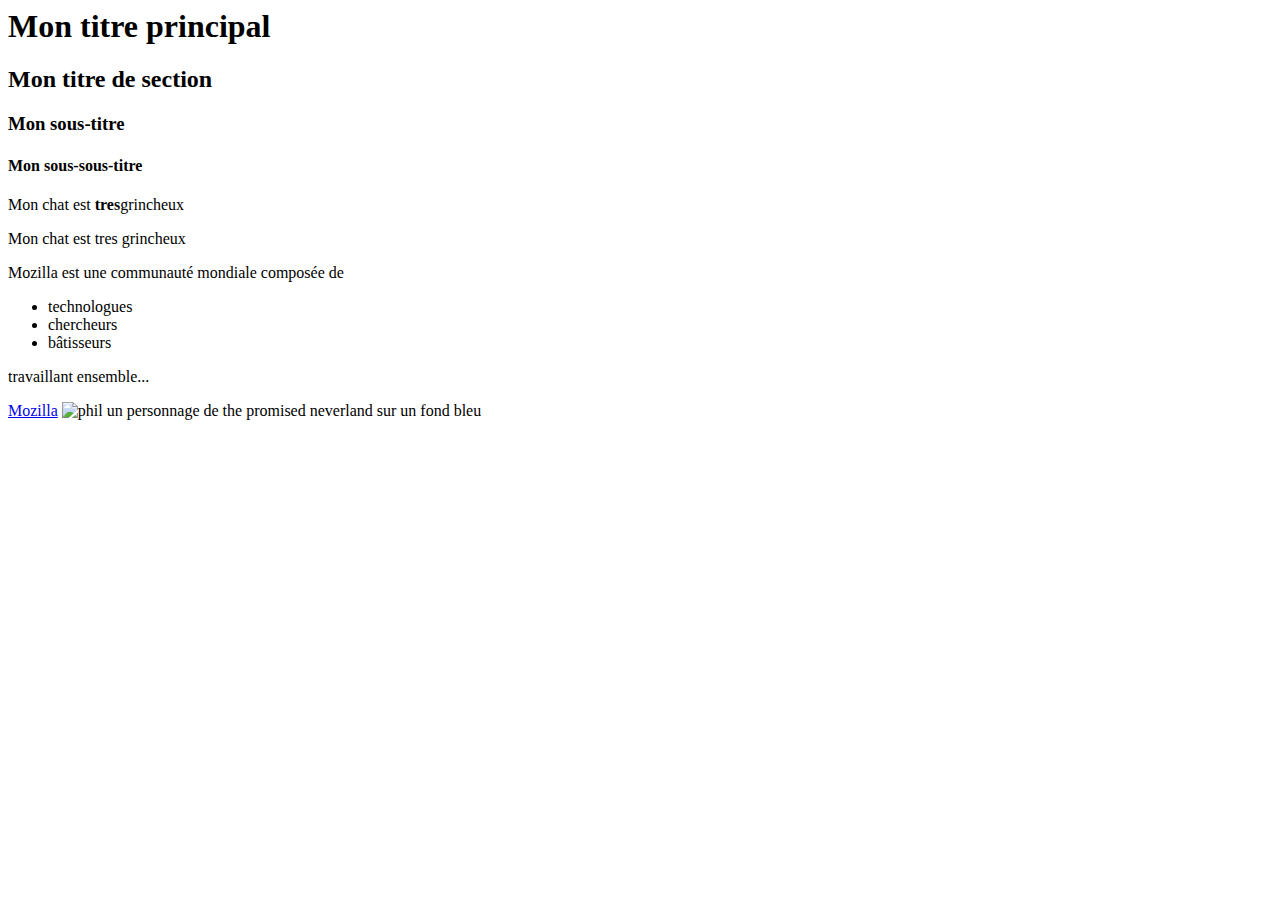
==== index.html @ 1f5f80d5 "Add files via upload" ====
<html>
  <head>
    <meta charset="utf-8">
    <title><strong>page de test</strong></title>
  </head>
  <body>
    <h1>Mon titre principal</h1>
    <h2>Mon titre de section</h2>
    <h3>Mon sous-titre</h3>
    <h4>Mon sous-sous-titre</h4>
   
    <p>Mon chat est <strong>tres</strong>grincheux</p>
    <p>Mon
        chat
        est
        tres
        grincheux
    </p>
    
    
    <p>Mozilla est une communauté mondiale composée de </p>

<ul>
  <li>technologues</li>
  <li>chercheurs</li>
  <li>bâtisseurs</li>
</ul>

<p>travaillant ensemble...</p>

<a href="https://fr.wikipedia.org/wiki/Mozilla">Mozilla</a>
    
    
    
    
    
    
    
    
    
    
    
    
    
    <img src="https://images-ed30a86b8c4ca887773594c2.wixmp.com/f/6a820352-16c5-4702-bb06-6c1820127084/dd3l8tn-1b068b4c-5541-4677-8592-25f6ddeca4bd.png?token=eyJ0eXAiOiJKV1QiLCJhbGciOiJIUzI1NiJ9.[base64].yMtkBS6ZIeXU3ZLBhAdOj7rVH-vqshDNDwWR3dY1L4c" alt="phil un personnage de the promised neverland sur un fond bleu">
  </body>
</html>
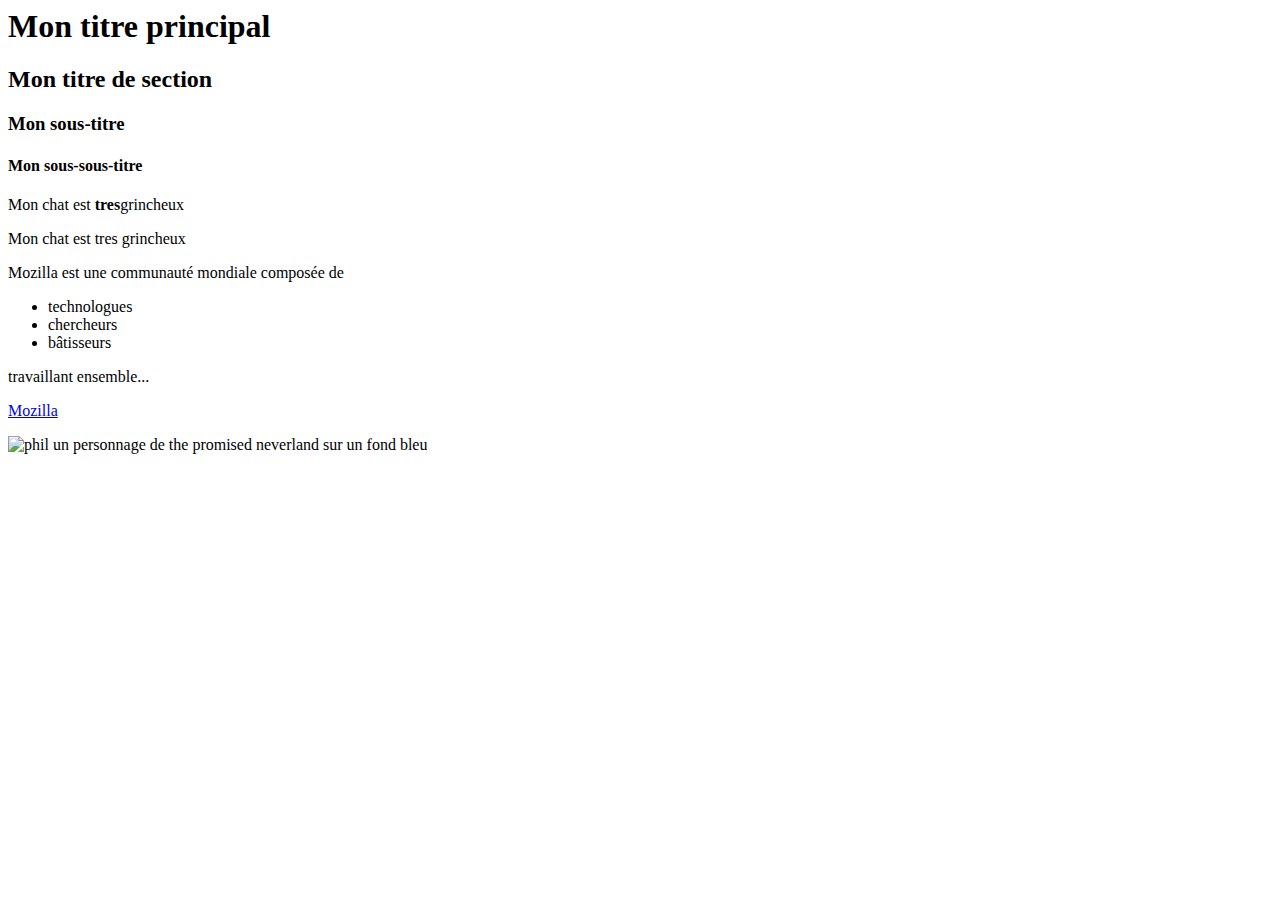
==== commit 0dcababc: "Add files via upload" ====
--- a/index.html
+++ b/index.html
@@ -28,8 +28,7 @@
 
 <p>travaillant ensemble...</p>
 
-<a href="https://fr.wikipedia.org/wiki/Mozilla">Mozilla</a>
-    
+<p><a href="https://fr.wikipedia.org/wiki/Mozilla">Mozilla</a></p>
     
     
     
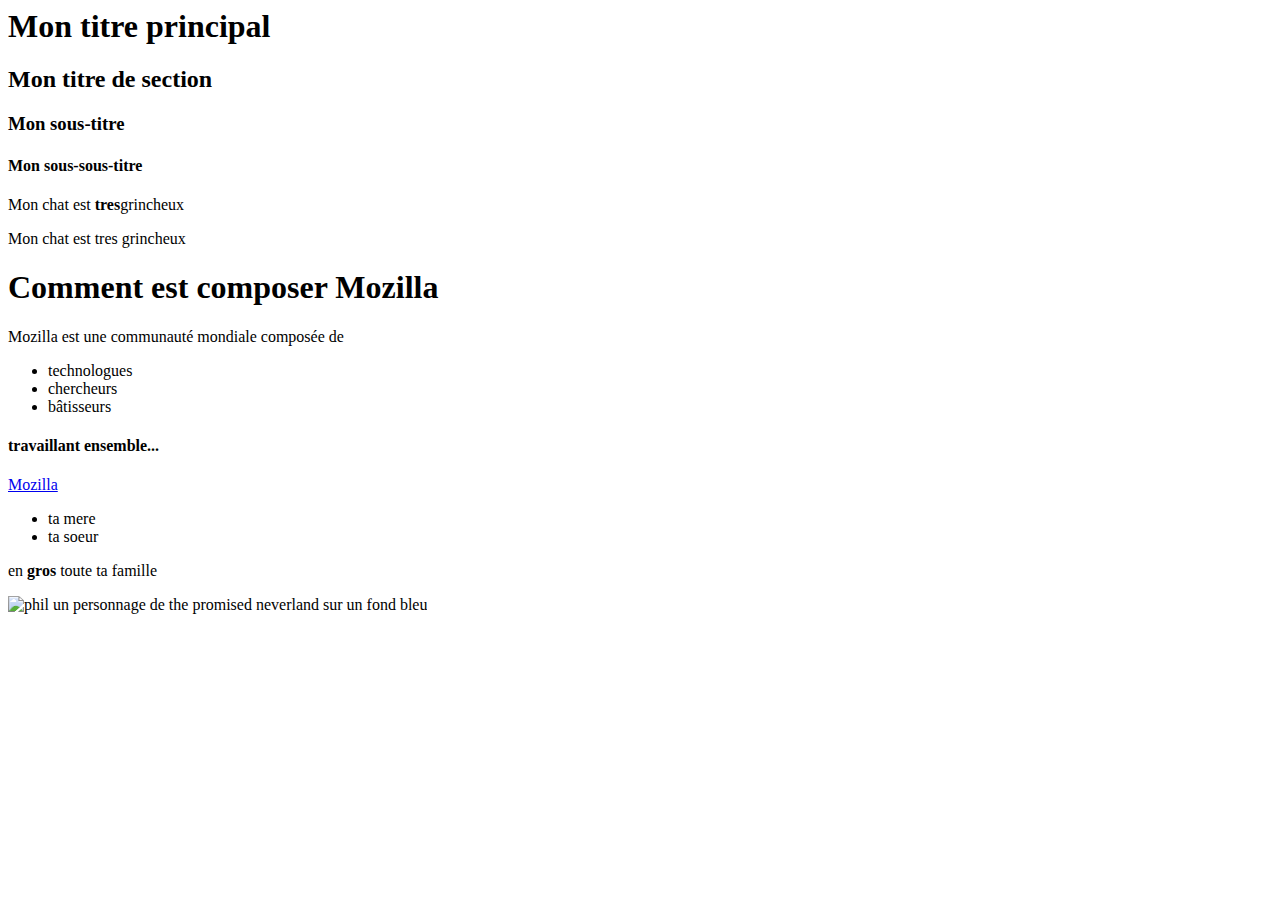
==== commit 04927191: "Add files via upload" ====
--- a/index.html
+++ b/index.html
@@ -9,7 +9,7 @@
     <h3>Mon sous-titre</h3>
     <h4>Mon sous-sous-titre</h4>
    
-    <p>Mon chat est <strong>tres</strong>grincheux</p>
+<p>Mon chat est <strong>tres</strong>grincheux</p>
     <p>Mon
         chat
         est
@@ -17,6 +17,8 @@
         grincheux
     </p>
     
+    <h1>Comment est composer Mozilla</h1>
+    <!-- c'est le titre plus gros et en gras-->
     
     <p>Mozilla est une communauté mondiale composée de </p>
 
@@ -26,21 +28,25 @@
   <li>bâtisseurs</li>
 </ul>
 
-<p>travaillant ensemble...</p>
+<h4>travaillant ensemble...</h4>
 
 <p><a href="https://fr.wikipedia.org/wiki/Mozilla">Mozilla</a></p>
-    
-    
-    
-    
-    
-    
-    
-    
-    
-    
-    
-    
+   
+<ul>
+    <li>ta mere</li>
+    <li>ta soeur</il>
+</ul>
+
+<p>en <strong>gros</strong> toute ta famille</p>
+
+
+
+
+
+
+
+
+
     <img src="https://images-ed30a86b8c4ca887773594c2.wixmp.com/f/6a820352-16c5-4702-bb06-6c1820127084/dd3l8tn-1b068b4c-5541-4677-8592-25f6ddeca4bd.png?token=eyJ0eXAiOiJKV1QiLCJhbGciOiJIUzI1NiJ9.[base64].yMtkBS6ZIeXU3ZLBhAdOj7rVH-vqshDNDwWR3dY1L4c" alt="phil un personnage de the promised neverland sur un fond bleu">
   </body>
 </html>
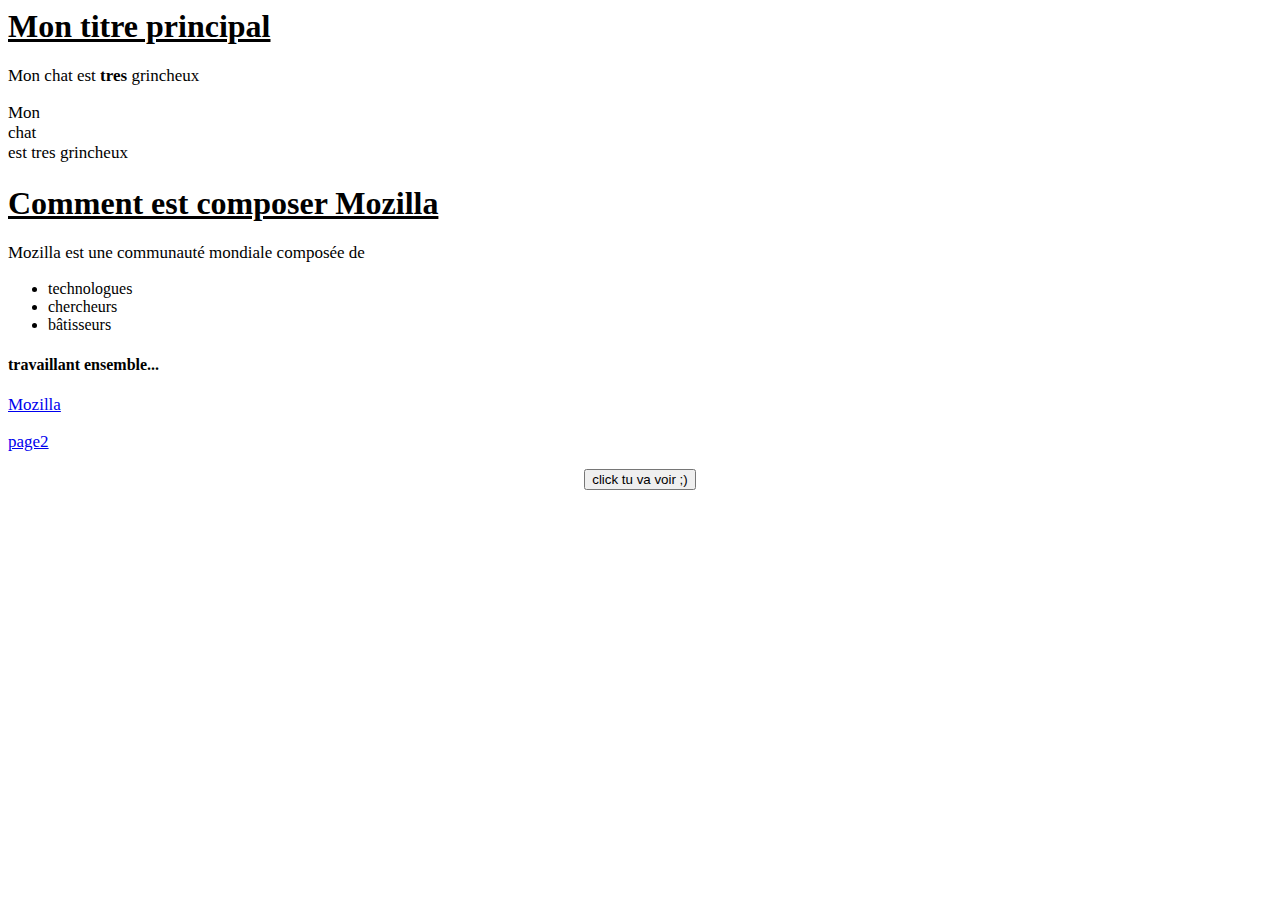
==== commit 7efd184b: "Add files via upload" ====
--- a/index.html
+++ b/index.html
@@ -1,43 +1,45 @@
 <html>
   <head>
     <meta charset="utf-8">
-    <title><strong>page de test</strong></title>
+    <title>page test</title>
+    <link rel="stylesheet" type="text/css" href="style.css"
   </head>
-  <body>
+  
+
+<body>
     <h1>Mon titre principal</h1>
-    <h2>Mon titre de section</h2>
-    <h3>Mon sous-titre</h3>
-    <h4>Mon sous-sous-titre</h4>
-   
-<p>Mon chat est <strong>tres</strong>grincheux</p>
+  
+<p>Mon chat est <strong>tres</strong> grincheux</p>
     <p>Mon
-        chat
-        est
+       <br> chat
+       <br> est
         tres
         grincheux
     </p>
     
-    <h1>Comment est composer Mozilla</h1>
-    <!-- c'est le titre plus gros et en gras-->
+<h1 text-decoration: underline>Comment est composer Mozilla</h1>
+
     
     <p>Mozilla est une communauté mondiale composée de </p>
 
 <ul>
-  <li>technologues</li>
-  <li>chercheurs</li>
-  <li>bâtisseurs</li>
+    <li>technologues</li>
+    <li>chercheurs</li>
+    <li>bâtisseurs</li>
 </ul>
 
 <h4>travaillant ensemble...</h4>
 
-<p><a href="https://fr.wikipedia.org/wiki/Mozilla">Mozilla</a></p>
+    <p><a href="https://fr.wikipedia.org/wiki/Mozilla">Mozilla</a></p>
    
-<ul>
-    <li>ta mere</li>
-    <li>ta soeur</il>
-</ul>
 
-<p>en <strong>gros</strong> toute ta famille</p>
+    <p><a href="image.html"> page2</a></p>
+
+
+
+    <button onclick="alert('bon toutou')">
+        click tu va voir ;)
+    </button>
 
 
 
@@ -47,6 +49,12 @@
 
 
 
-    <img src="https://images-ed30a86b8c4ca887773594c2.wixmp.com/f/6a820352-16c5-4702-bb06-6c1820127084/dd3l8tn-1b068b4c-5541-4677-8592-25f6ddeca4bd.png?token=eyJ0eXAiOiJKV1QiLCJhbGciOiJIUzI1NiJ9.[base64].yMtkBS6ZIeXU3ZLBhAdOj7rVH-vqshDNDwWR3dY1L4c" alt="phil un personnage de the promised neverland sur un fond bleu">
-  </body>
+
+
+
+
+
+
+
+    </body>
 </html>
--- a/style.css
+++ b/style.css
@@ -0,0 +1,26 @@
+
+
+
+h1 {
+        color: rgb(0, 0, 0);
+        font-style: bold;
+        text-decoration: underline;
+
+}
+
+
+p {
+    color:rgb(0, 0, 0);
+    font-size: 17px
+}
+
+
+
+    body {
+        background: rgb(255, 255, 255);
+    }
+    
+    button {
+        margin: auto;
+        display: block;
+    }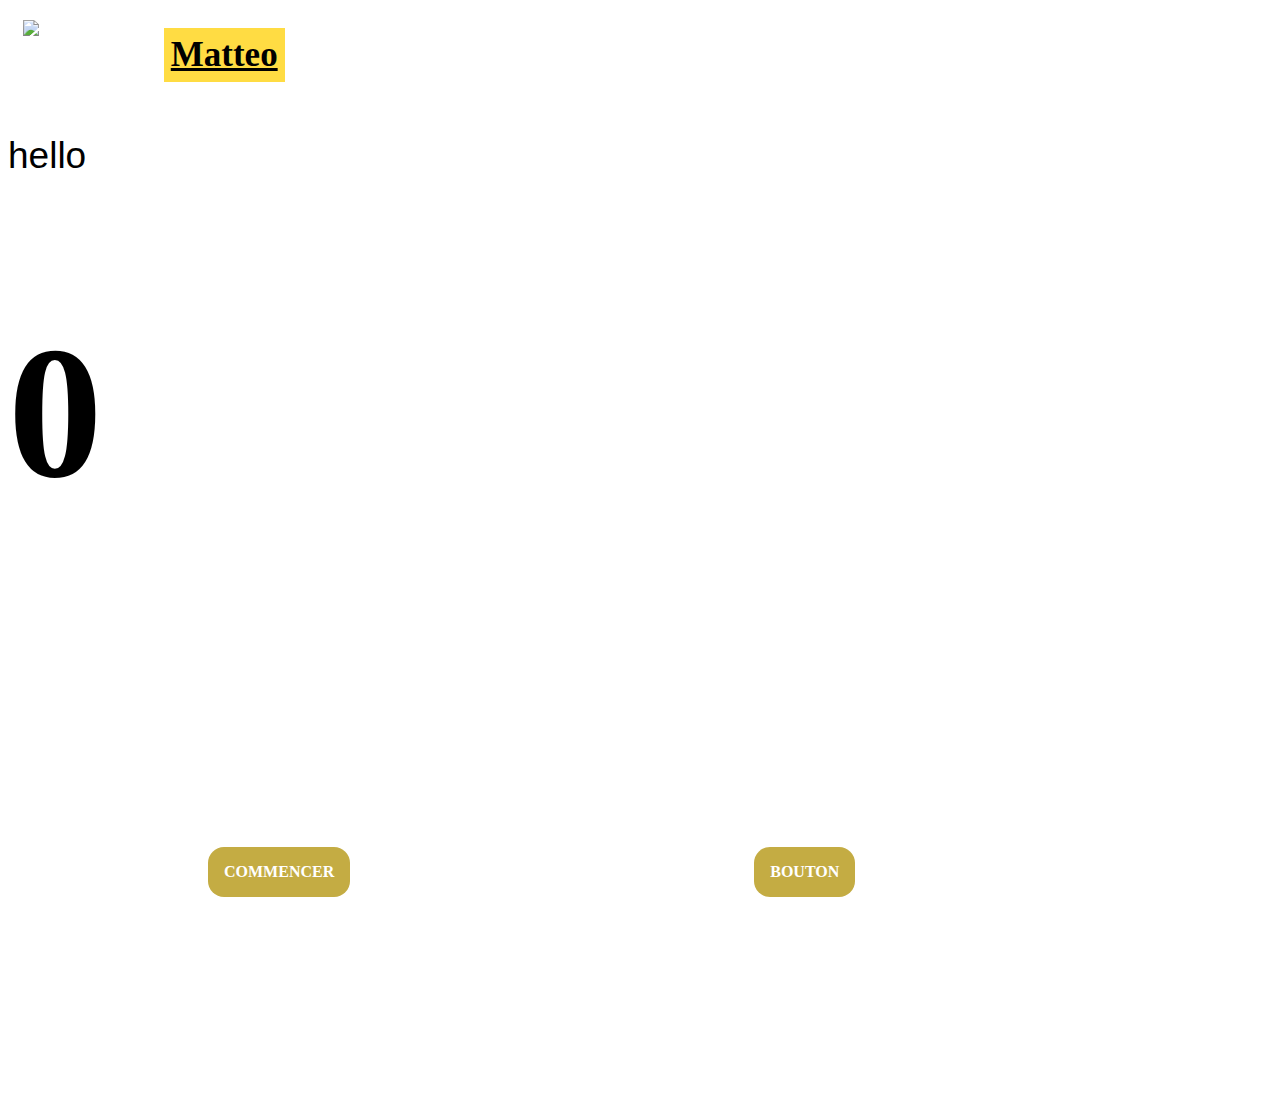
==== commit 9fe8d99f: "Add files via upload" ====
--- a/index.html
+++ b/index.html
@@ -7,39 +7,65 @@
   
 
 <body>
-    <h1>Mon titre principal</h1>
-  
-<p>Mon chat est <strong>tres</strong> grincheux</p>
-    <p>Mon
-       <br> chat
-       <br> est
-        tres
-        grincheux
-    </p>
-    
-<h1 text-decoration: underline>Comment est composer Mozilla</h1>
-
-    
-    <p>Mozilla est une communauté mondiale composée de </p>
-
-<ul>
-    <li>technologues</li>
-    <li>chercheurs</li>
-    <li>bâtisseurs</li>
-</ul>
-
-<h4>travaillant ensemble...</h4>
-
-    <p><a href="https://fr.wikipedia.org/wiki/Mozilla">Mozilla</a></p>
+    <img class= "logo" style="max-width: 5rem; max-height: 5rem;margin: 0mm;
+    color: rgb(0, 0, 0);" src="https://mir-s3-cdn-cf.behance.net/projects/404/2a568f105977609.5f85926fd19ff.jpg"/>
    
-
-    <p><a href="image.html"> page2</a></p>
 
 
 
-    <button onclick="alert('bon toutou')">
-        click tu va voir ;)
-    </button>
+
+  <h3 
+  class="Matteo"
+  style="margin: 10mm;background-color: rgba(255, 209, 5, 0.753);
+  color: rgb(0, 0, 0);
+  padding: 7px;
+  display: inline-block;
+  font-size: 35px;
+  font-style: bold;
+  text-decoration: underline;
+  margin: 1mm;
+  border-radius: 0rem;
+  " >
+    Matteo 
+</h3>
+<br>
+<br>
+<br>
+<br>
+<br>
+
+     <p class="hello">hello</p>
+  
+
+
+<h1 style="font-size: 5cm;" class="titre">0</h1>
+
+  <script>
+
+    const titre = document.querySelector('.titre');
+
+    titre.innerHTML = Math.floor(Math.random() *36);
+
+
+
+
+
+  </script>
+
+
+
+
+
+
+<a class="button" href="index.html"><strong>COMMENCER</strong></a>      
+
+<a class="button" href="index.html"><strong>BOUTON</strong></a>
+
+
+
+
+
+    
 
 
 
@@ -56,5 +82,9 @@
 
 
 
+
+<!--<a class="button" onclick="alert('bon toutou')">
+    <strong>Click Me</strong></a>-->
+
     </body>
 </html>
--- a/style.css
+++ b/style.css
@@ -1,26 +1,57 @@
+.header {
+    height: 90px;
+    margin: 0;
+    background : url('img/bandeau.png') repeat-x;
+}
 
 
-
-h1 {
-        color: rgb(0, 0, 0);
-        font-style: bold;
-        text-decoration: underline;
-
-}
 
 
 p {
     color:rgb(0, 0, 0);
-    font-size: 17px
+    font-size: 37px;
+    font-family: Arial;
 }
 
 
 
     body {
-        background: rgb(255, 255, 255);
+        background-color: white;
     }
     
     button {
         margin: auto;
         display: block;
-    }+    }
+
+.button {
+    background-color: rgb(196, 172, 67);
+    border: none;
+    color: white;
+    padding: 1rem;
+    text-align: center;
+    text-decoration: none;
+    display: inline-block;
+    font-size: 1rem;
+    margin: 200px 200px;
+    border-radius: 1rem;
+
+
+}
+
+
+.logo{
+
+float: left;
+position: absolute;
+top: 20px;
+left: 23px;
+ 
+}
+.Matteo {
+    float: left;
+    position: absolute;
+    top: 24px;
+    left: 10rem;
+    size: 5px;
+}
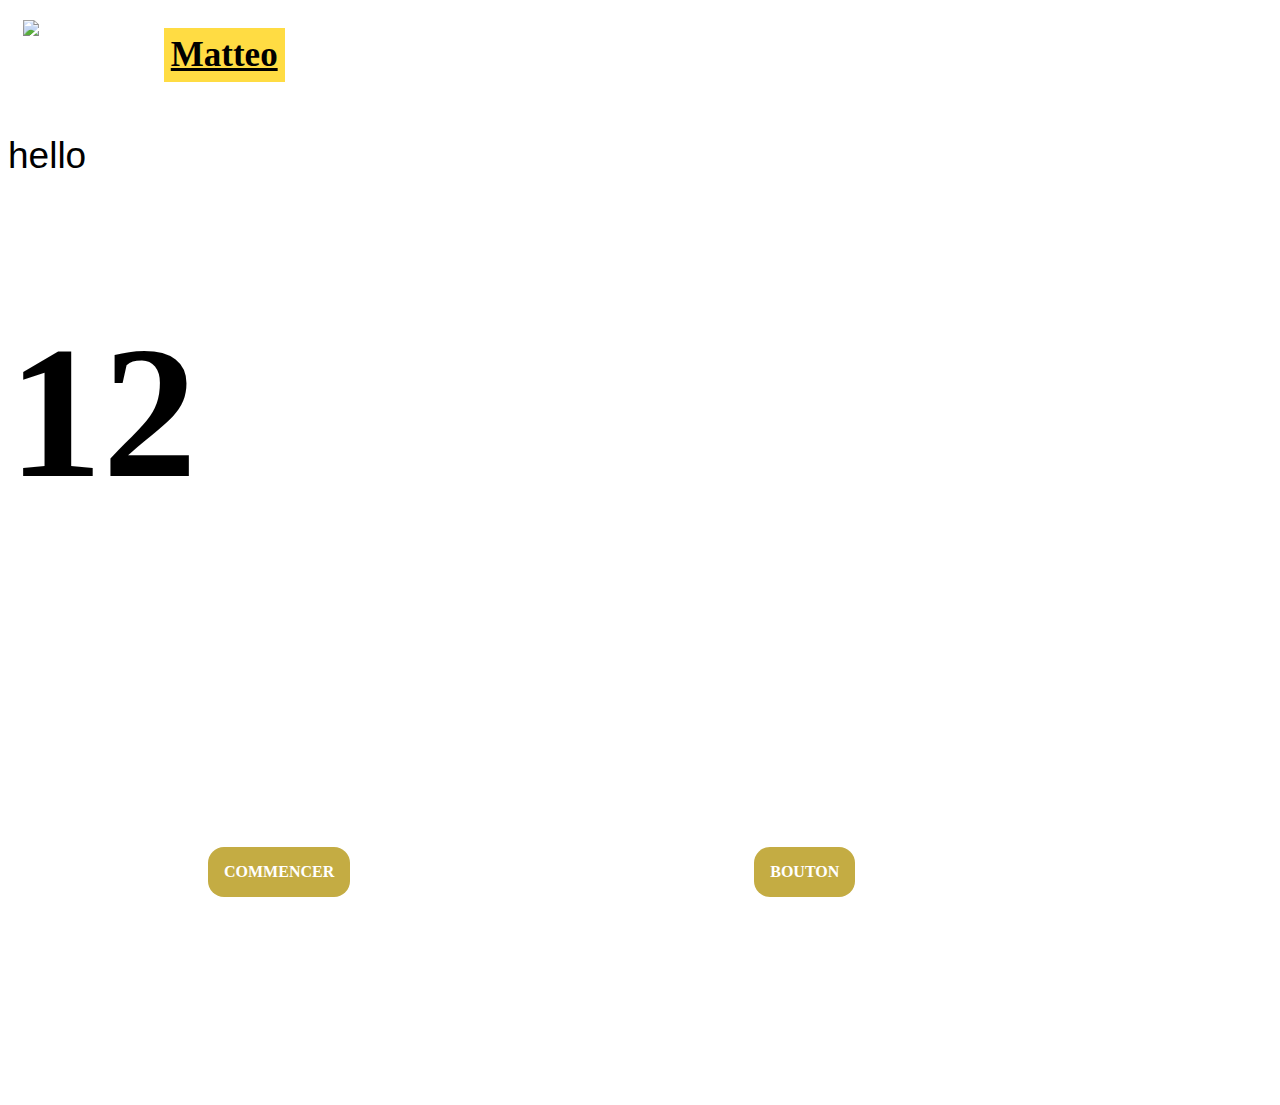
==== commit c6e4c879: "Add files via upload" ====
--- a/index.html
+++ b/index.html
@@ -30,6 +30,13 @@
 </h3>
 <br>
 <br>
+  <script>
+
+    prompt ('ca va ?')
+    
+
+
+  </script>
 <br>
 <br>
 <br>
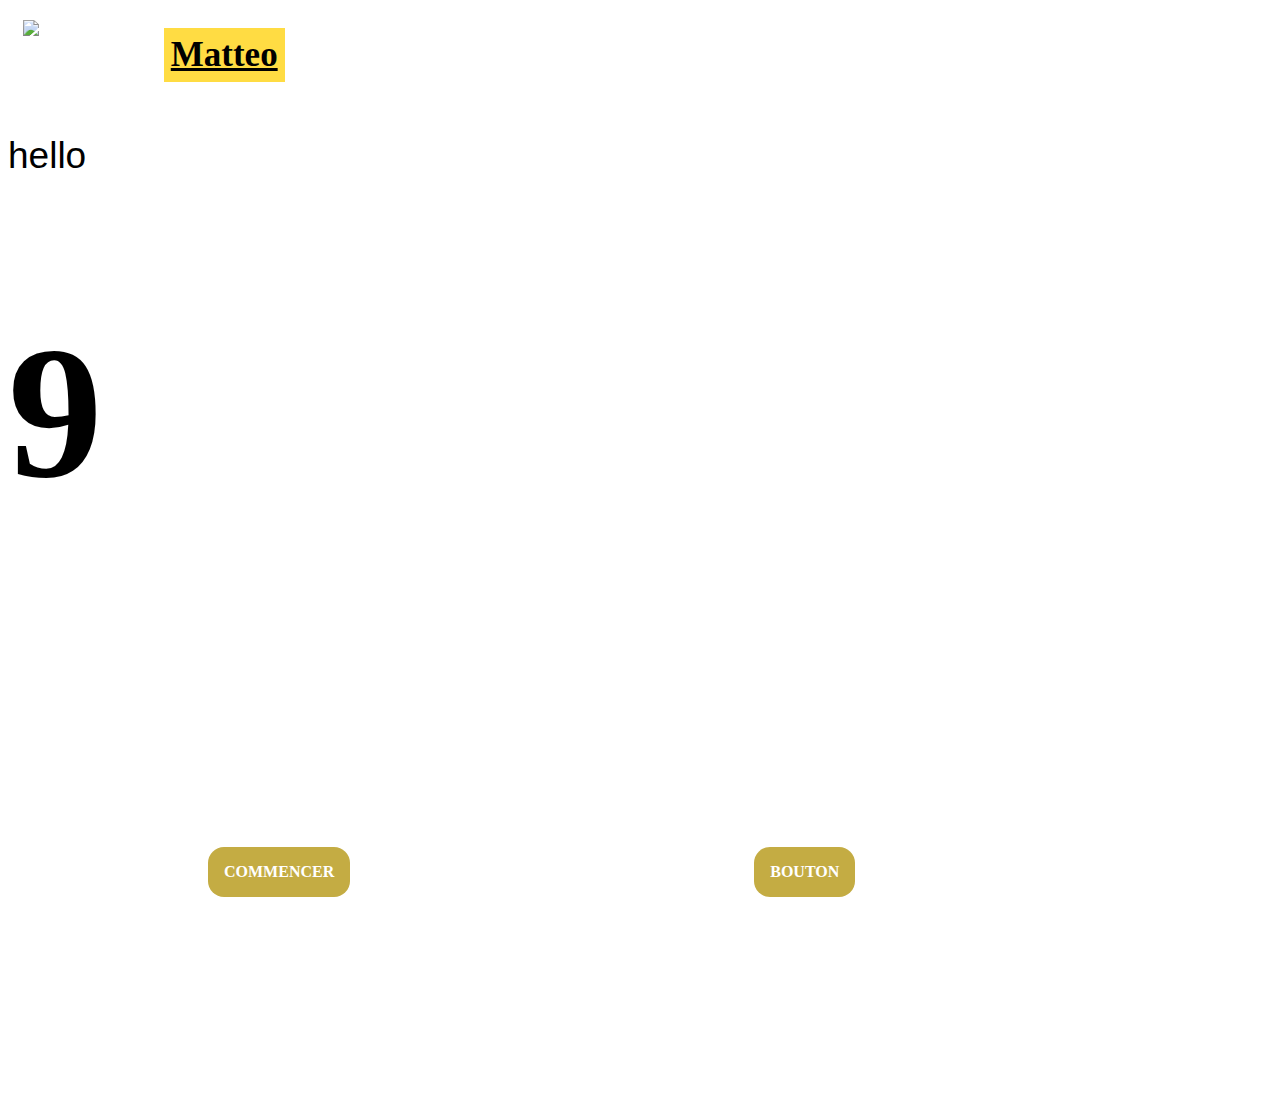
==== commit c7d618f6: "Add files via upload" ====
--- a/index.html
+++ b/index.html
@@ -32,8 +32,8 @@
 <br>
   <script>
 
-    prompt ('ca va ?')
-    
+   alert ('ntm')
+
 
 
   </script>
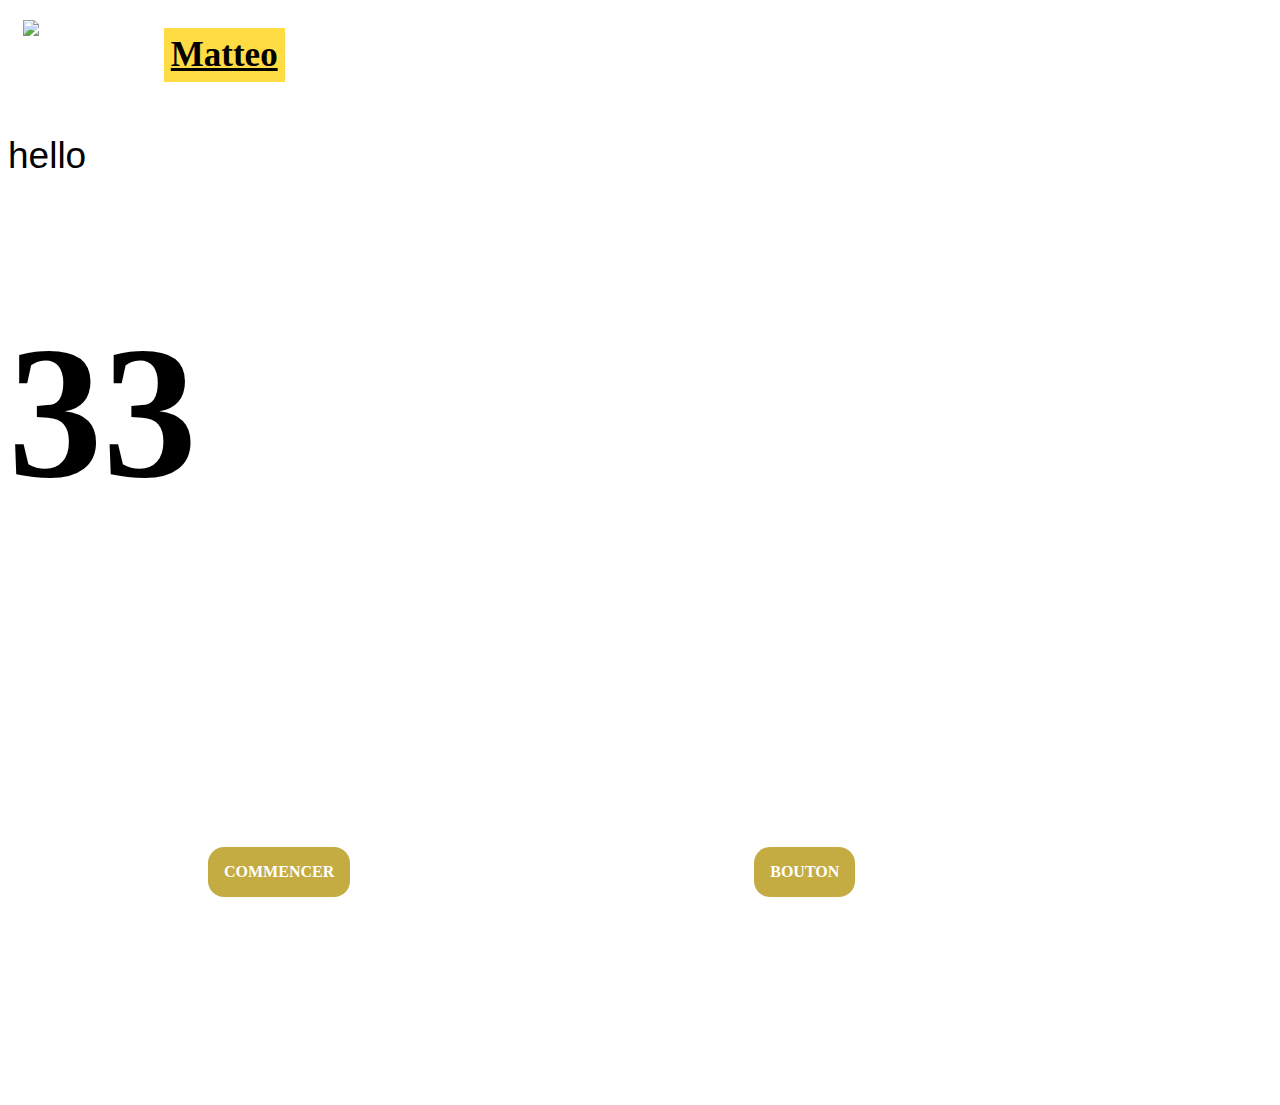
==== commit a89c5928: "Add files via upload" ====
--- a/index.html
+++ b/index.html
@@ -30,13 +30,6 @@
 </h3>
 <br>
 <br>
-  <script>
-
-   alert ('ntm')
-
-
-
-  </script>
 <br>
 <br>
 <br>
